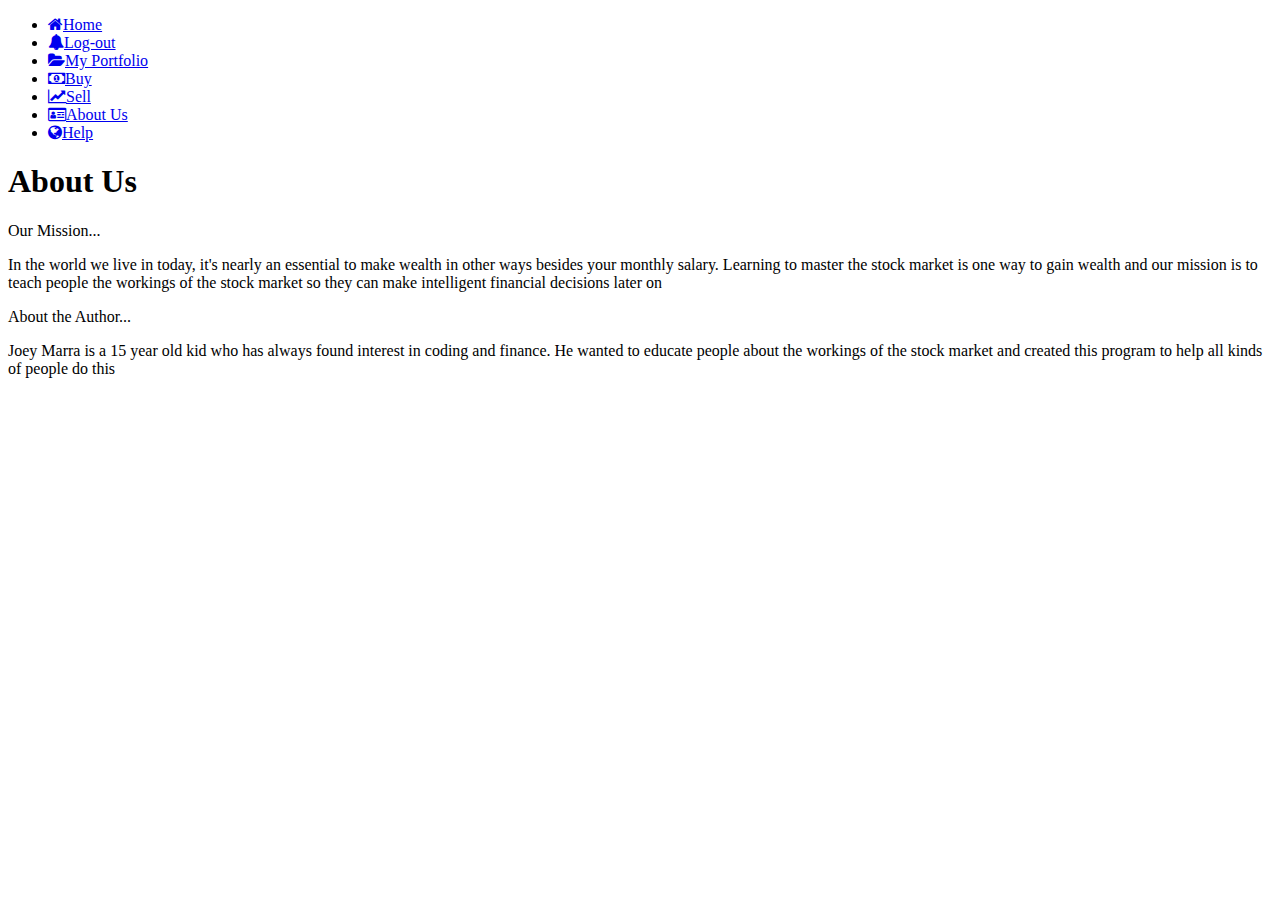
==== not_logged_in/templates/aboutus2.html @ 1ce32247 "current files" ====
<!DOCTYPE html>
<html>

<head>
  <meta charset="utf-8">
  <meta name="viewport" content="width=device-width, initial-scale=0.5" />
  <title>Sliding Menu/title</title>
  <link href="{{url_for('static', filename='style.css')}}" rel="stylesheet" type="text/css" />
  <link rel="preconnect" href="https://fonts.googleapis.com">
  <link href="https://fonts.googleapis.com/css2?family=Cormorant+SC&family=Dosis:wght@800&family=Fira+Sans&family=Mingzat&family=Poppins&family=Prompt:wght@200&family=Shadows+Into+Light&family=Titan+One&display=swap" rel="stylesheet"></head>
  <link rel="stylesheet" href="https://cdnjs.cloudflare.com/ajax/libs/font-awesome/4.7.0/css/font-awesome.min.css">
</head>

<body>
  <main>
    <section class = "glass">
      <div class = "main_menu">
        <ul>
          <li class = "menu_item"><a href = "homepage.html"><i class = "fa fa-home"></i>Home</li></a>
          <li class = "menu_item"><a href = "login.html"><i class = "fa fa-bell"></i>Log-out</li></a>
          <li class = "menu_item"><a href = "sign_up.html"><i class = "fa fa-folder-open "></i>My Portfolio</li></a>
          <li class = "menu_item"><a href = "buy.html"><i class = "fa fa-money"></i>Buy</li></a>
          <li class = "menu_item"><a href = "sign_up.html"><i class = "fa fa-line-chart "></i>Sell</li></a>
          <li class = "menu_item"><a href = "aboutus2.html"><i class = "fa fa-id-card-o"></i>About Us</li></a>
          <li class = "menu_item"><a href = "help2.html"><i class = "fa fa-globe"></i>Help</li> </a>
        </ul>
      </div>
    <section class = "text">
      <strong><div class = "title_text">
        <h1>About Us</h1>
      </strong></<div>
      <div class = "mission">Our Mission...</div>
      <p class = "mission_para">In the world we live in today, it's nearly an essential to make wealth in other ways besides your monthly salary. Learning to master the stock market is one way to gain wealth and our mission is to teach people the workings of the stock market so they can make intelligent financial decisions later on</p>
      <div class = "about">About the Author...</div>
      <p class = "about_para">Joey Marra is a 15 year old kid who has always found interest in coding and finance. He wanted to educate people about the workings of the stock market and created this program to help all kinds of people do this </p>
    </section>
  </section>
  <div class = "circle1"></div>
  <div class = "circle2"></div>
  <div class = "circle3"></div>
  <div class = "circle4"></div>
</main>
</body>

</html>
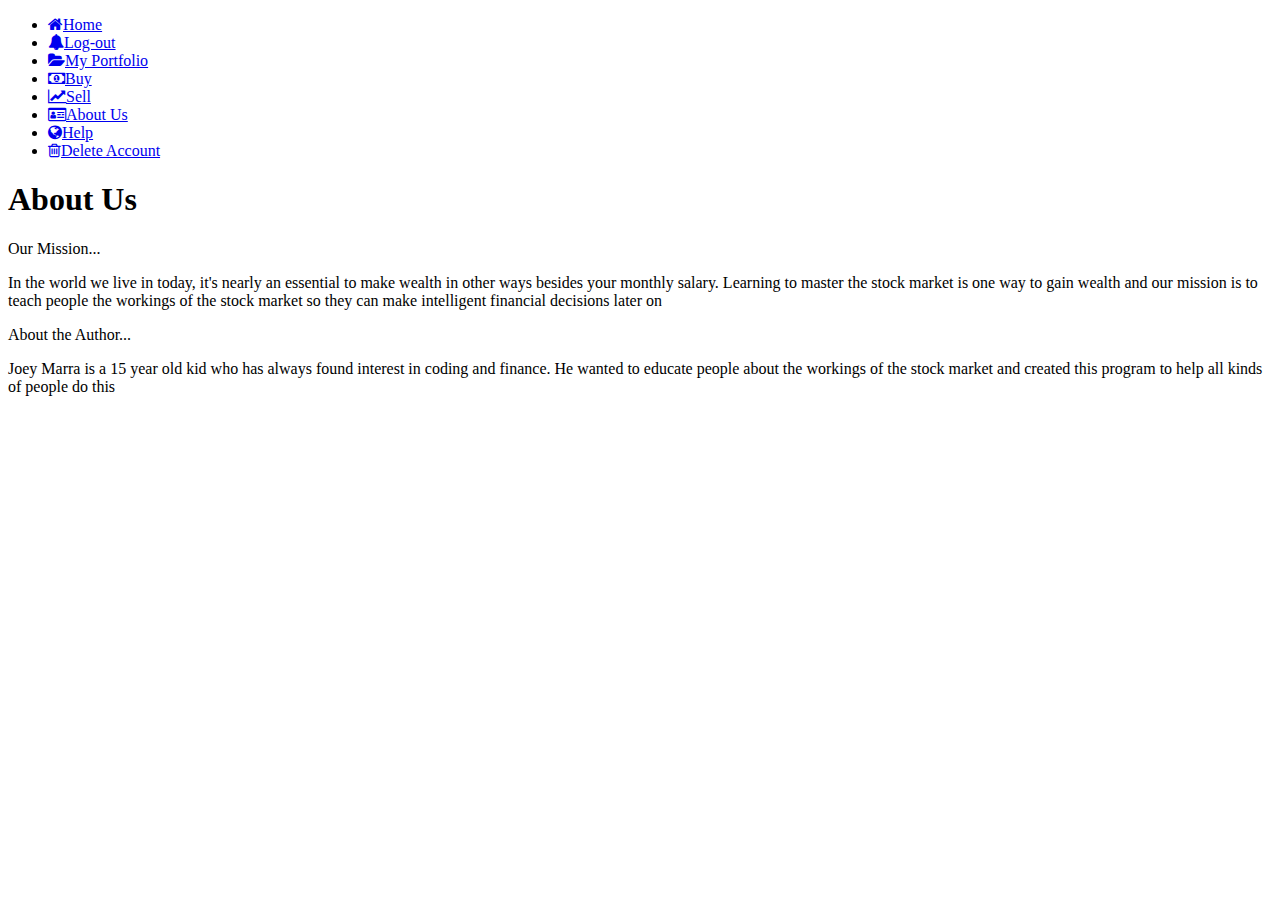
==== commit 3c4c2834: "sell menu(no buttons) working" ====
--- a/not_logged_in/templates/aboutus2.html
+++ b/not_logged_in/templates/aboutus2.html
@@ -20,9 +20,11 @@
           <li class = "menu_item"><a href = "login.html"><i class = "fa fa-bell"></i>Log-out</li></a>
           <li class = "menu_item"><a href = "sign_up.html"><i class = "fa fa-folder-open "></i>My Portfolio</li></a>
           <li class = "menu_item"><a href = "buy.html"><i class = "fa fa-money"></i>Buy</li></a>
-          <li class = "menu_item"><a href = "sign_up.html"><i class = "fa fa-line-chart "></i>Sell</li></a>
+          <li class = "menu_item"><a href = "sell.html"><i class = "fa fa-line-chart "></i>Sell</li></a>
           <li class = "menu_item"><a href = "aboutus2.html"><i class = "fa fa-id-card-o"></i>About Us</li></a>
           <li class = "menu_item"><a href = "help2.html"><i class = "fa fa-globe"></i>Help</li> </a>
+          <li class = "menu_item"><a href = "delete_account.html"><i class = "fa fa-trash-o"></i>Delete Account</li> </a>
+
         </ul>
       </div>
     <section class = "text">
